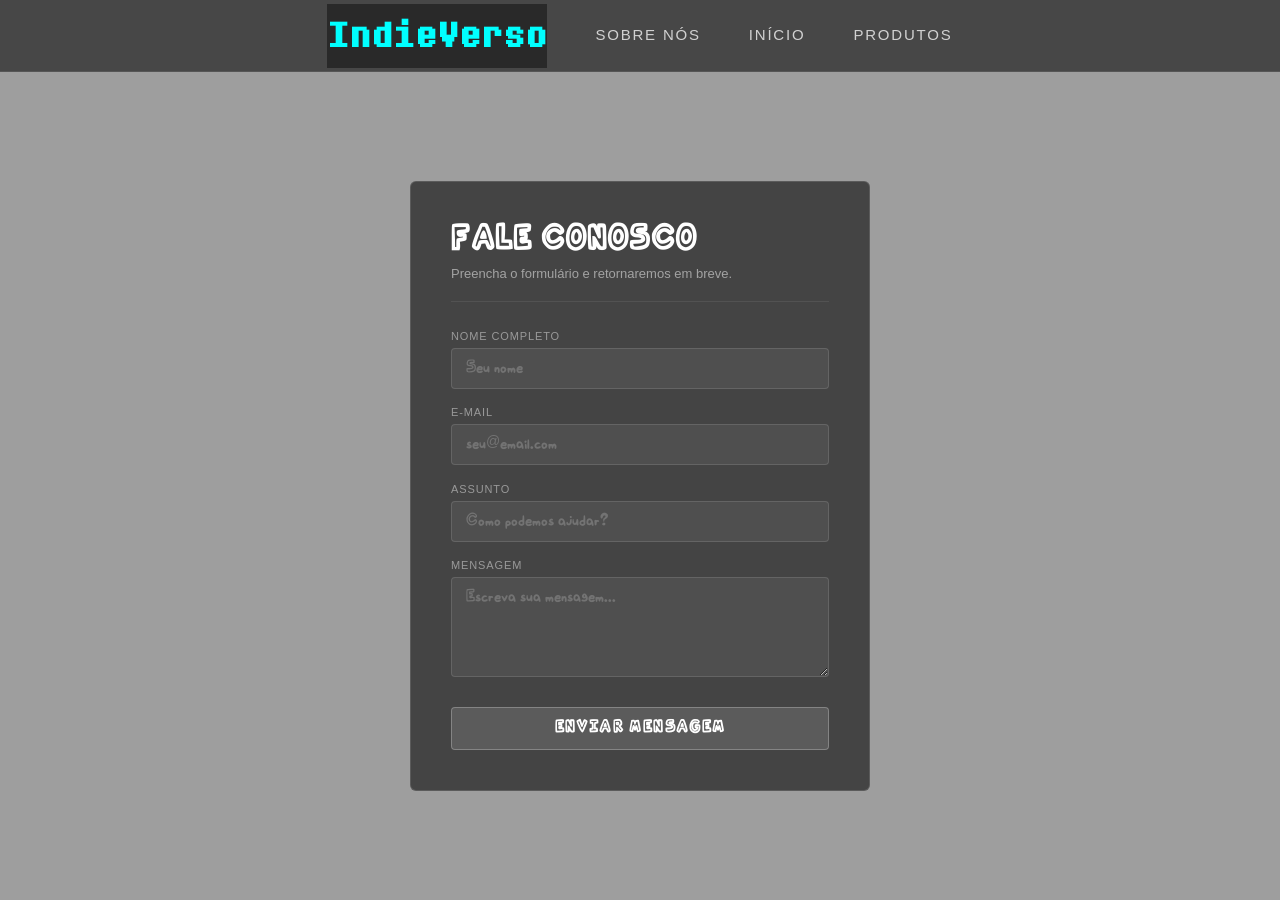
==== contato.html @ b7bac3d3 "atualização 01/04" ====
<!DOCTYPE html>
<html lang="pt-BR">
<head>
    <meta charset="UTF-8">
    <meta name="viewport" content="width=device-width, initial-scale=1.0">
    <link rel="stylesheet" href="contato.css">
    <title>Contato</title>
</head>
<body>
    <header>
        <h1>IndieVerso</h1>
        <a href="sobre.html">Sobre Nós</a>
        <a href="index.html">Início</a>
        <a href="produtos.html">Produtos</a>
    </header>

    <div class="Formulario">
        <div class="form-header">
            <h2>Fale Conosco</h2>
            <p>Preencha o formulário e retornaremos em breve.</p>
        </div>

        <div class="campo">
            <label for="nome">Nome completo</label>
            <input type="text" id="nome" placeholder="Seu nome" />
        </div>

        <div class="campo">
            <label for="email">E-mail</label>
            <input type="email" id="email" placeholder="seu@email.com" />
        </div>

        <div class="campo">
            <label for="assunto">Assunto</label>
            <input type="text" id="assunto" placeholder="Como podemos ajudar?" />
        </div>

        <div class="campo">
            <label for="mensagem">Mensagem</label>
            <textarea id="mensagem" placeholder="Escreva sua mensagem..."></textarea>
        </div>

        <button class="btn-enviar" type="button">Enviar mensagem</button>
    </div>
</body>
</html>
---- contato.css ----
@import url('https://fonts.googleapis.com/css2?family=Rajdhani:wght@400;500;600&family=Exo+2:wght@300;400;500&display=swap');

* {
    margin: 0;
    padding: 0;
    box-sizing: border-box;
}

body {
    min-height: 100vh;
    display: flex;
    flex-direction: column;
    align-items: center;
    background-image: url(https://museudapessoa.org/wp-content/uploads/avatar/20230912191356imagem_2023-09-12_161140180.png);
    background-repeat: no-repeat;
    background-size: cover;
    background-position: center;
    font-family: 'Cuphead', sans-serif;
}

body::before {
    content: '';
    position: fixed;
    inset: 0;
    z-index: 0;
    background: rgba(0, 0, 0, 0.38);
}

/* ── HEADER ── */
header {
    position: relative;
    z-index: 2;
    width: 100%;
    display: flex;
    justify-content: center;
    align-items: center;
    gap: 3rem;
    padding: 0 2rem;
    height: 72px;
    background: rgba(0, 0, 0, 0.55);
    border-bottom: 1px solid rgba(255, 255, 255, 0.08);

}

header a {
    color: rgba(255, 255, 255, 0.75);
    text-decoration: none;
    font-family: 'Cuphead', sans-serif;
    font-size: 15px;
    letter-spacing: 0.12em;
    text-transform: uppercase;
    padding: 6px 0;
    border-bottom: 2px solid transparent;
    transition: color 0.25s ease, border-color 0.25s ease;
}

/* ── FORMULÁRIO ── */
.Formulario {
    position: relative;
    z-index: 1;
    width: 460px;
    margin: auto;
    background: rgba(0, 0, 0, 0.568);
    border: 1px solid rgba(255, 255, 255, 0.12);
    border-radius: 6px;
    padding: 2.5rem;
    backdrop-filter: blur(5px);
    -webkit-backdrop-filter: blur(5px);
    animation: fadeUp 0.5s ease forwards;
}

@keyframes fadeUp {
    from { opacity: 0; transform: translateY(20px); }
    to   { opacity: 1; transform: translateY(0); }
}

.form-header {
    margin-bottom: 1.75rem;
    padding-bottom: 1.25rem;
    border-bottom: 1px solid rgba(255, 255, 255, 0.08);
}

.form-header h2 {
    font-family: 'Friday', sans-serif;
    font-size: 28px;
    font-weight: 600;
    color: #ffffff;
    letter-spacing: 0.04em;
    text-transform: uppercase;
    margin-bottom: 0.3rem;
}

.form-header p {
    font-size: 13px;
    font-weight: 300;
    color: rgba(255, 255, 255, 0.5);
}

.campo {
    margin-bottom: 1.1rem;
}

.campo label {
    display: block;
    font-size: 11px;
    font-weight: 500;
    color: rgba(255, 255, 255, 0.45);
    text-transform: uppercase;
    letter-spacing: 0.08em;
    margin-bottom: 6px;
}

.campo input,
.campo textarea {
    width: 100%;
    padding: 10px 14px;
    font-family: 'Friday', sans-serif;
    font-size: 14px;
    color: #ffffff;
    background: rgba(255, 255, 255, 0.06);
    border: 1px solid rgba(255, 255, 255, 0.12);
    border-radius: 4px;
    outline: none;
    transition: border-color 0.2s, background 0.2s;
}

.campo input::placeholder,
.campo textarea::placeholder {
    color: rgba(255, 255, 255, 0.2);
}

.campo textarea {
    height: 100px;
    resize: vertical;
}

.btn-enviar {
    width: 100%;
    padding: 11px;
    margin-top: 0.5rem;
    font-family: 'Friday', sans-serif;
    font-size: 14px;
    font-weight: 600;
    letter-spacing: 0.1em;
    text-transform: uppercase;
    color: #ffffff;
    background: rgba(255, 255, 255, 0.12);
    border: 1px solid rgba(255, 255, 255, 0.25);
    border-radius: 4px;
    cursor: pointer;
    transition: background 0.2s, border-color 0.2s, transform 0.1s;
}

.btn-enviar:hover {
    background: rgba(255, 255, 255, 0.2);
    border-color: rgba(255, 255, 255, 0.45);
}

.btn-enviar:active {
    transform: scale(0.98);
}

h1 {
    text-align: center;
    font-family: 'Undertale', sans-serif;
    color: aqua;
    background-color: rgba(0, 0, 0, 0.418);
}

/* ── FONTES LOCAIS ── */
@font-face {
    font-family: 'Cuphead';
    src: url('alegreya-sans-sc/alegreya-sans-sc-regular.ttf') format('truetype');
}
@font-face {
    font-family: 'Friday';
    src: url('FridayNightFunkin-Regular.ttf') format('truetype');
}

@font-face {
    font-family: 'Undertale';
    src: url('undertale-deltarune-text-font-extended.ttf') format('truetype');
}
@font-face {
    font-family: 'Trajan-Pro';
    src: url('trajan-pro-bold.otf') format('truetype');
}
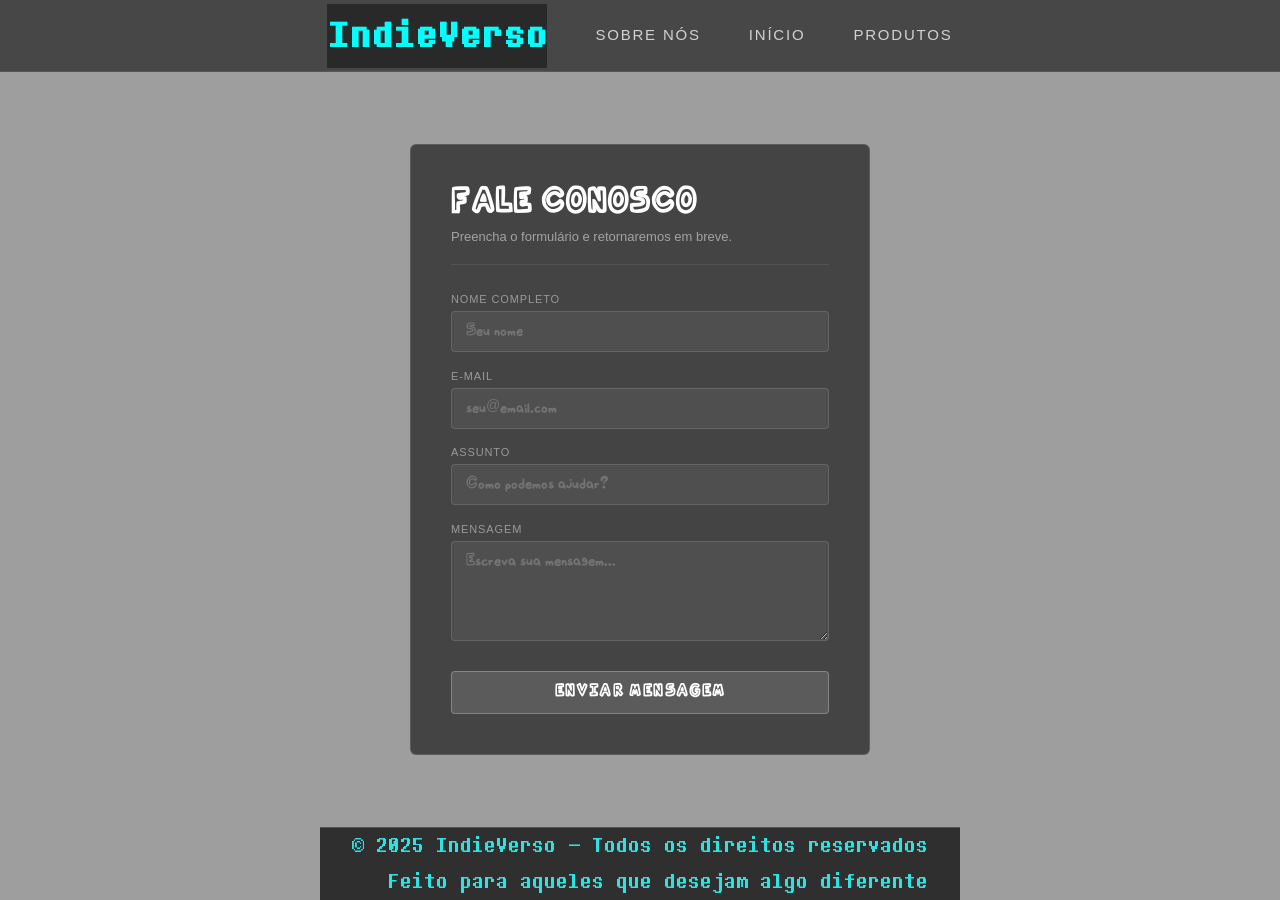
==== commit b41cd9c3: "finalização06/04" ====
--- a/contato.html
+++ b/contato.html
@@ -42,5 +42,9 @@
 
         <button class="btn-enviar" type="button">Enviar mensagem</button>
     </div>
+      <footer>
+        <p>© 2025 IndieVerso — Todos os direitos reservados</p>
+        <p>Feito para aqueles que desejam algo diferente</p>
+    </footer>
 </body>
 </html>
--- a/contato.css
+++ b/contato.css
@@ -185,3 +185,15 @@
     font-family: 'Trajan-Pro';
     src: url('trajan-pro-bold.otf') format('truetype');
 }
+
+footer {
+    text-align: end;
+    gap: 3rem;
+    padding: 0 2rem;
+    border-top: 1px solid rgba(0, 255, 255, 0.3);
+    color: aqua;
+    font-family: 'Undertale', sans-serif;
+    font-size: 18px;
+    opacity: 0.7;
+    background-color: black;
+}
